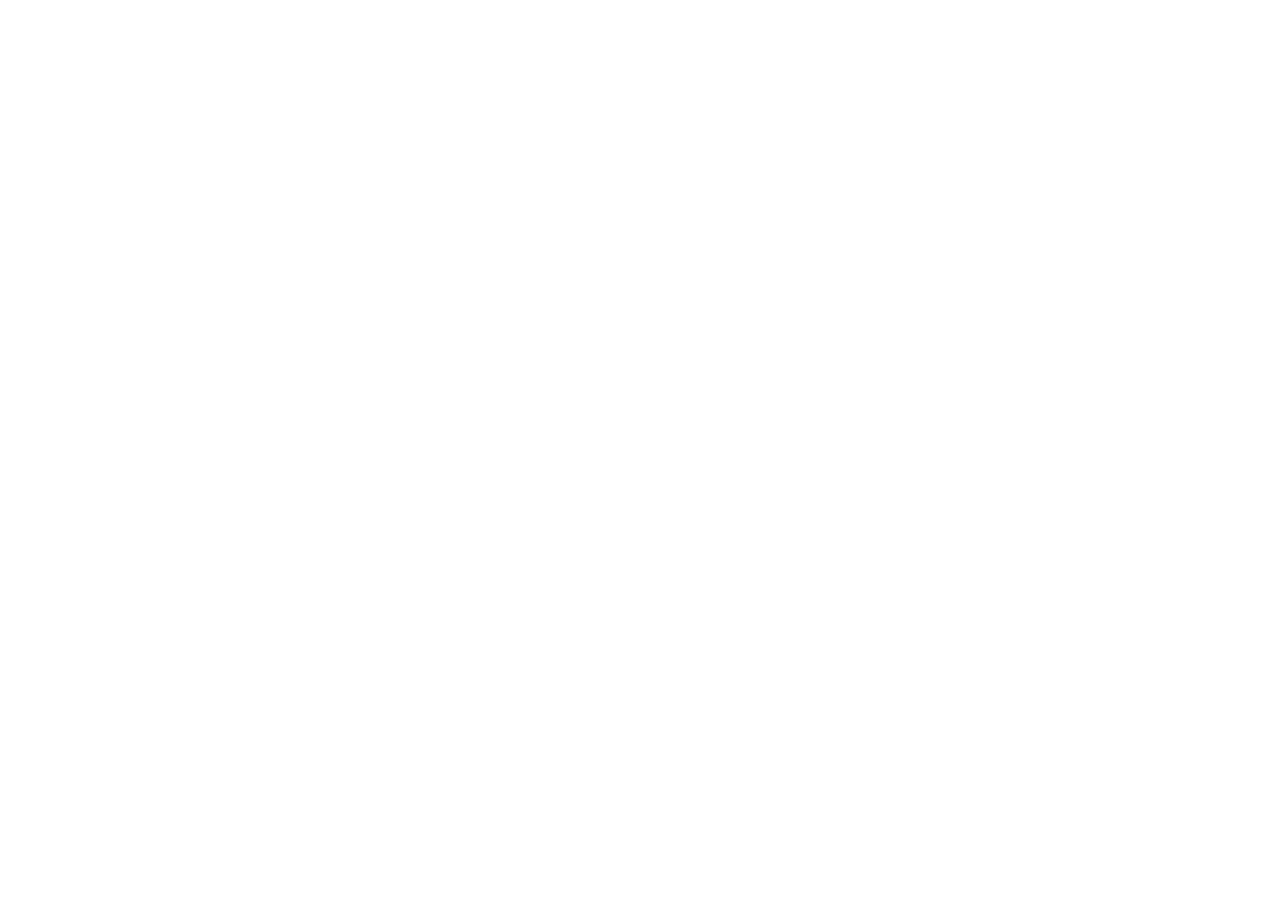
==== index.html @ ab4b112f "scaffolding" ====
<!DOCTYPE html>
<html lang="en">
<head>
    <meta charset="UTF-8">
    <meta http-equiv="X-UA-Compatible" content="IE=edge">
    <meta name="viewport" content="width=device-width, initial-scale=1.0">
    <link rel="stylesheet" href="css/framework.css">
    <link rel="stylesheet" href="css/style.css">
    <title>Griglia</title>
</head>
<body>
    
</body>
</html>
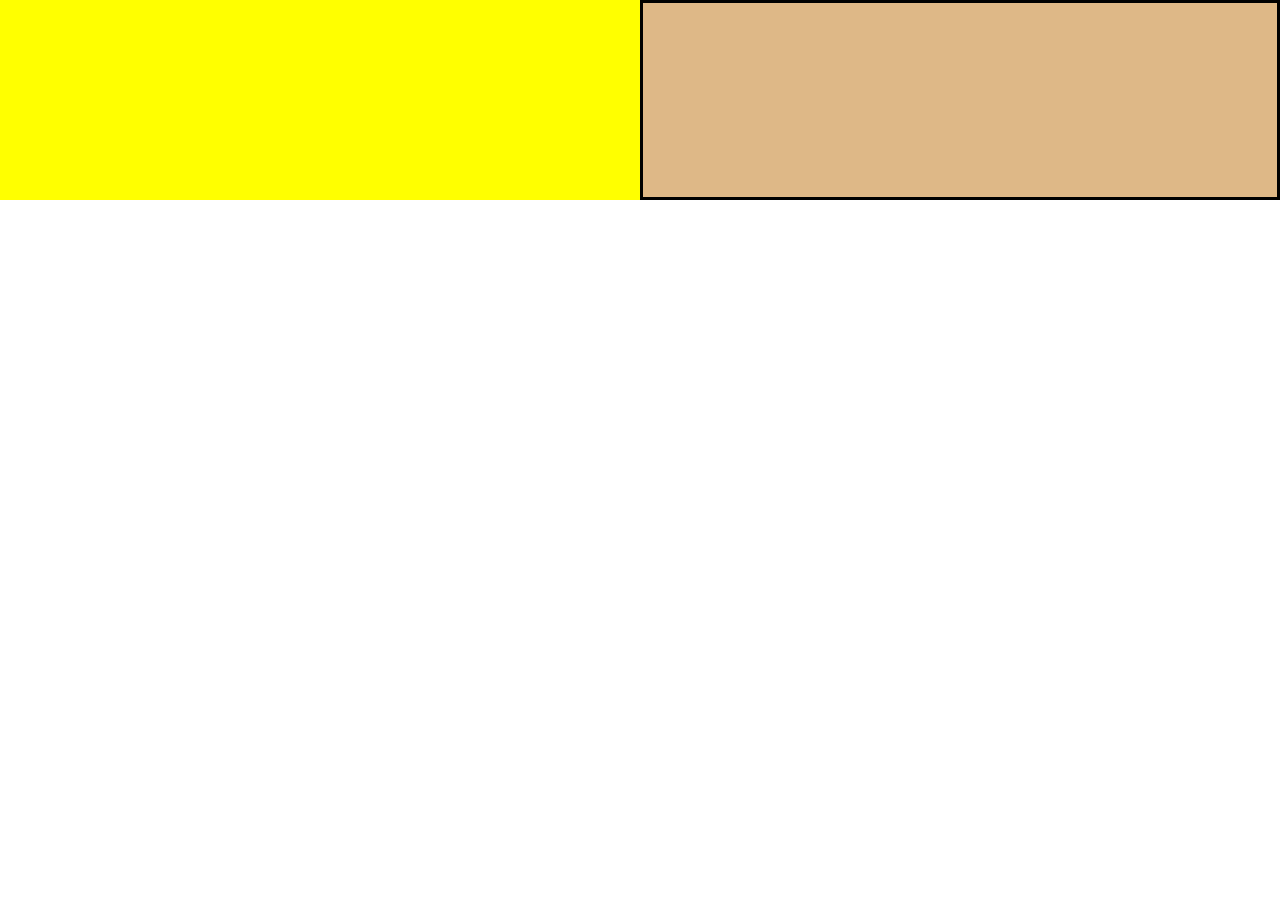
==== commit fa8bc83d: "creato framework" ====
--- a/index.html
+++ b/index.html
@@ -9,6 +9,10 @@
     <title>Griglia</title>
 </head>
 <body>
-    
+   <div class="row">
+       <div class="col-xs-6 mg-left-s-2 mg-left-md-3 mg-left-lg-6">
+           <div class="box"></div>
+       </div>
+   </div>
 </body>
 </html>--- a/css/framework.css
+++ b/css/framework.css
@@ -0,0 +1,481 @@
+/* RESET */
+*{
+    margin: 0;
+    padding: 0;
+    box-sizing: border-box;
+}
+
+/* COMMON */
+.container{
+    max-width: 1170px;
+    margin: 0 auto;
+}
+
+.container-fluid{
+    width: 100%;
+}
+
+.row{
+    display: flex;
+    flex-direction: row;
+    flex-wrap: wrap;
+}
+
+[class*="col-"] {
+    flex-grow: 0;
+    flex-shrink: 0;
+    flex-basis: auto;
+}
+
+.col{
+    flex-grow: 1;
+    flex-shrink: 0;
+    max-width: 100%;
+}
+
+/* COLUMN XS */
+.col-xs-1{
+    flex-basis: calc((100% / 12) * 1);
+    max-width: calc((100% / 12) * 1);
+}
+
+.col-xs-2{
+    flex-basis: calc((100% / 12) * 2);
+    max-width: calc((100% / 12) * 2);
+}
+
+.col-xs-3{
+    flex-basis: calc((100% / 12) * 3);
+    max-width: calc((100% / 12) * 3);
+}
+
+.col-xs-4{
+    flex-basis: calc((100% / 12) * 4);
+    max-width: calc((100% / 12) * 4);
+}
+
+.col-xs-5{
+    flex-basis: calc((100% / 12) * 5);
+    max-width: calc((100% / 12) * 5);
+}
+
+.col-xs-6{
+    flex-basis: calc((100% / 12) * 6);
+    max-width: calc((100% / 12) * 6);
+}
+
+.col-xs-7{
+    flex-basis: calc((100% / 12) * 7);
+    max-width: calc((100% / 12) * 7);
+}
+
+.col-xs-8{
+    flex-basis: calc((100% / 12) * 8);
+    max-width: calc((100% / 12) * 8);
+}
+
+.col-xs-9{
+    flex-basis: calc((100% / 12) * 9);
+    max-width: calc((100% / 12) * 9);
+}
+
+.col-xs-10{
+    flex-basis: calc((100% / 12) * 10);
+    max-width: calc((100% / 12) * 10);
+}
+
+.col-xs-11{
+    flex-basis: calc((100% / 12) * 11);
+    max-width: calc((100% / 12) * 11);
+}
+
+.col-xs-12{
+    flex-basis: calc((100% / 12) * 12);
+    max-width: calc((100% / 12) * 12);
+}
+
+/* MARGIN XS*/
+.mg-left-xs-1{
+    margin-left: calc((100% / 12) * 1);
+}
+
+.mg-left-xs-2{
+    margin-left: calc((100% / 12) * 2);
+}
+
+.mg-left-xs-3{
+    margin-left: calc((100% / 12) * 3);
+}
+
+.mg-left-xs-4{
+    margin-left: calc((100% / 12) * 4);
+}
+
+.mg-left-xs-5{
+    margin-left: calc((100% / 12) * 5);
+}
+
+.mg-left-xs-6{
+    margin-left: calc((100% / 12) * 6);
+}
+
+.mg-left-xs-7{
+    margin-left: calc((100% / 12) * 7);
+}
+
+.mg-left-xs-8{
+    margin-left: calc((100% / 12) * 8);
+}
+
+.mg-left-xs-9{
+    margin-left: calc((100% / 12) * 9);
+}
+
+.mg-left-xs-10{
+    margin-left: calc((100% / 12) * 10);
+}
+
+.mg-left-xs-11{
+    margin-left: calc((100% / 12) * 11);
+}
+
+.mg-left-xs-12{
+    margin-left: calc((100% / 12) * 12);
+}
+
+/* COLUMN S */
+@media all and (min-width: 576px) {
+    .col-s-1{
+        flex-basis: calc((100% / 12) * 1);
+        max-width: calc((100% / 12) * 1);
+    }
+    
+    .col-s-2{
+        flex-basis: calc((100% / 12) * 2);
+        max-width: calc((100% / 12) * 2);
+    }
+    
+    .col-s-3{
+        flex-basis: calc((100% / 12) * 3);
+        max-width: calc((100% / 12) * 3);
+    }
+    
+    .col-s-4{
+        flex-basis: calc((100% / 12) * 4);
+        max-width: calc((100% / 12) * 4);
+    }
+    
+    .col-s-5{
+        flex-basis: calc((100% / 12) * 5);
+        max-width: calc((100% / 12) * 5);
+    }
+    
+    .col-s-6{
+        flex-basis: calc((100% / 12) * 6);
+        max-width: calc((100% / 12) * 6);
+    }
+    
+    .col-s-7{
+        flex-basis: calc((100% / 12) * 7);
+        max-width: calc((100% / 12) * 7);
+    }
+    
+    .col-s-8{
+        flex-basis: calc((100% / 12) * 8);
+        max-width: calc((100% / 12) * 8);
+    }
+    
+    .col-s-9{
+        flex-basis: calc((100% / 12) * 9);
+        max-width: calc((100% / 12) * 9);
+    }
+    
+    .col-s-10{
+        flex-basis: calc((100% / 12) * 10);
+        max-width: calc((100% / 12) * 10);
+    }
+    
+    .col-s-11{
+        flex-basis: calc((100% / 12) * 11);
+        max-width: calc((100% / 12) * 11);
+    }
+    
+    .col-s-12{
+        flex-basis: calc((100% / 12) * 12);
+        max-width: calc((100% / 12) * 12);
+    }
+    
+    /* MARGIN S */
+    .mg-left-s-1{
+        margin-left: calc((100% / 12) * 1);
+    }
+    
+    .mg-left-s-2{
+        margin-left: calc((100% / 12) * 2);
+    }
+    
+    .mg-left-s-3{
+        margin-left: calc((100% / 12) * 3);
+    }
+    
+    .mg-left-s-4{
+        margin-left: calc((100% / 12) * 4);
+    }
+    
+    .mg-left-s-5{
+        margin-left: calc((100% / 12) * 5);
+    }
+    
+    .mg-left-s-6{
+        margin-left: calc((100% / 12) * 6);
+    }
+    
+    .mg-left-s-7{
+        margin-left: calc((100% / 12) * 7);
+    }
+    
+    .mg-left-s-8{
+        margin-left: calc((100% / 12) * 8);
+    }
+    
+    .mg-left-s-9{
+        margin-left: calc((100% / 12) * 9);
+    }
+    
+    .mg-left-s-10{
+        margin-left: calc((100% / 12) * 10);
+    }
+    
+    .mg-left-s-11{
+        margin-left: calc((100% / 12) * 11);
+    }
+    
+    .mg-left-s-12{
+        margin-left: calc((100% / 12) * 12);
+    }
+}
+
+/* COLUMN MD */
+@media all and (min-width: 768px) {
+    .col-md-1{
+        flex-basis: calc((100% / 12) * 1);
+        max-width: calc((100% / 12) * 1);
+    }
+    
+    .col-md-2{
+        flex-basis: calc((100% / 12) * 2);
+        max-width: calc((100% / 12) * 2);
+    }
+    
+    .col-md-3{
+        flex-basis: calc((100% / 12) * 3);
+        max-width: calc((100% / 12) * 3);
+    }
+    
+    .col-md-4{
+        flex-basis: calc((100% / 12) * 4);
+        max-width: calc((100% / 12) * 4);
+    }
+    
+    .col-md-5{
+        flex-basis: calc((100% / 12) * 5);
+        max-width: calc((100% / 12) * 5);
+    }
+    
+    .col-md-6{
+        flex-basis: calc((100% / 12) * 6);
+        max-width: calc((100% / 12) * 6);
+    }
+    
+    .col-md-7{
+        flex-basis: calc((100% / 12) * 7);
+        max-width: calc((100% / 12) * 7);
+    }
+    
+    .col-md-8{
+        flex-basis: calc((100% / 12) * 8);
+        max-width: calc((100% / 12) * 8);
+    }
+    
+    .col-md-9{
+        flex-basis: calc((100% / 12) * 9);
+        max-width: calc((100% / 12) * 9);
+    }
+    
+    .col-md-10{
+        flex-basis: calc((100% / 12) * 10);
+        max-width: calc((100% / 12) * 10);
+    }
+    
+    .col-md-11{
+        flex-basis: calc((100% / 12) * 11);
+        max-width: calc((100% / 12) * 11);
+    }
+    
+    .col-md-12{
+        flex-basis: calc((100% / 12) * 12);
+        max-width: calc((100% / 12) * 12);
+    }
+    
+    /* MARGIN MD */
+    .mg-left-md-1{
+        margin-left: calc((100% / 12) * 1);
+    }
+    
+    .mg-left-md-2{
+        margin-left: calc((100% / 12) * 2);
+    }
+    
+    .mg-left-md-3{
+        margin-left: calc((100% / 12) * 3);
+    }
+    
+    .mg-left-md-4{
+        margin-left: calc((100% / 12) * 4);
+    }
+    
+    .mg-left-md-5{
+        margin-left: calc((100% / 12) * 5);
+    }
+    
+    .mg-left-md-6{
+        margin-left: calc((100% / 12) * 6);
+    }
+    
+    .mg-left-md-7{
+        margin-left: calc((100% / 12) * 7);
+    }
+    
+    .mg-left-md-8{
+        margin-left: calc((100% / 12) * 8);
+    }
+    
+    .mg-left-md-9{
+        margin-left: calc((100% / 12) * 9);
+    }
+    
+    .mg-left-md-10{
+        margin-left: calc((100% / 12) * 10);
+    }
+    
+    .mg-left-md-11{
+        margin-left: calc((100% / 12) * 11);
+    }
+    
+    .mg-left-md-12{
+        margin-left: calc((100% / 12) * 12);
+    }
+}
+
+/* COLUMN LG */
+@media all and (min-width: 992px) {
+    .col-lg-1{
+        flex-basis: calc((100% / 12) * 1);
+        max-width: calc((100% / 12) * 1);
+    }
+    
+    .col-lg-2{
+        flex-basis: calc((100% / 12) * 2);
+        max-width: calc((100% / 12) * 2);
+    }
+    
+    .col-lg-3{
+        flex-basis: calc((100% / 12) * 3);
+        max-width: calc((100% / 12) * 3);
+    }
+    
+    .col-lg-4{
+        flex-basis: calc((100% / 12) * 4);
+        max-width: calc((100% / 12) * 4);
+    }
+    
+    .col-lg-5{
+        flex-basis: calc((100% / 12) * 5);
+        max-width: calc((100% / 12) * 5);
+    }
+    
+    .col-lg-6{
+        flex-basis: calc((100% / 12) * 6);
+        max-width: calc((100% / 12) * 6);
+    }
+    
+    .col-lg-7{
+        flex-basis: calc((100% / 12) * 7);
+        max-width: calc((100% / 12) * 7);
+    }
+    
+    .col-lg-8{
+        flex-basis: calc((100% / 12) * 8);
+        max-width: calc((100% / 12) * 8);
+    }
+    
+    .col-lg-9{
+        flex-basis: calc((100% / 12) * 9);
+        max-width: calc((100% / 12) * 9);
+    }
+    
+    .col-lg-10{
+        flex-basis: calc((100% / 12) * 10);
+        max-width: calc((100% / 12) * 10);
+    }
+    
+    .col-lg-11{
+        flex-basis: calc((100% / 12) * 11);
+        max-width: calc((100% / 12) * 11);
+    }
+    
+    .col-lg-12{
+        flex-basis: calc((100% / 12) * 12);
+        max-width: calc((100% / 12) * 12);
+    }
+    
+    /* MARGIN LG */
+    .mg-left-lg-1{
+        margin-left: calc((100% / 12) * 1);
+    }
+    
+    .mg-left-lg-2{
+        margin-left: calc((100% / 12) * 2);
+    }
+    
+    .mg-left-lg-3{
+        margin-left: calc((100% / 12) * 3);
+    }
+    
+    .mg-left-lg-4{
+        margin-left: calc((100% / 12) * 4);
+    }
+    
+    .mg-left-lg-5{
+        margin-left: calc((100% / 12) * 5);
+    }
+    
+    .mg-left-lg-6{
+        margin-left: calc((100% / 12) * 6);
+    }
+    
+    .mg-left-lg-7{
+        margin-left: calc((100% / 12) * 7);
+    }
+    
+    .mg-left-lg-8{
+        margin-left: calc((100% / 12) * 8);
+    }
+    
+    .mg-left-lg-9{
+        margin-left: calc((100% / 12) * 9);
+    }
+    
+    .mg-left-lg-10{
+        margin-left: calc((100% / 12) * 10);
+    }
+    
+    .mg-left-lg-11{
+        margin-left: calc((100% / 12) * 11);
+    }
+    
+    .mg-left-lg-12{
+        margin-left: calc((100% / 12) * 12);
+    }
+}
+
--- a/css/style.css
+++ b/css/style.css
@@ -0,0 +1,10 @@
+.row{
+    background-color: yellow;
+}
+
+.box{
+    width: 100%;
+    height: 200px;
+    background-color: burlywood;
+    border: 3px solid black;
+}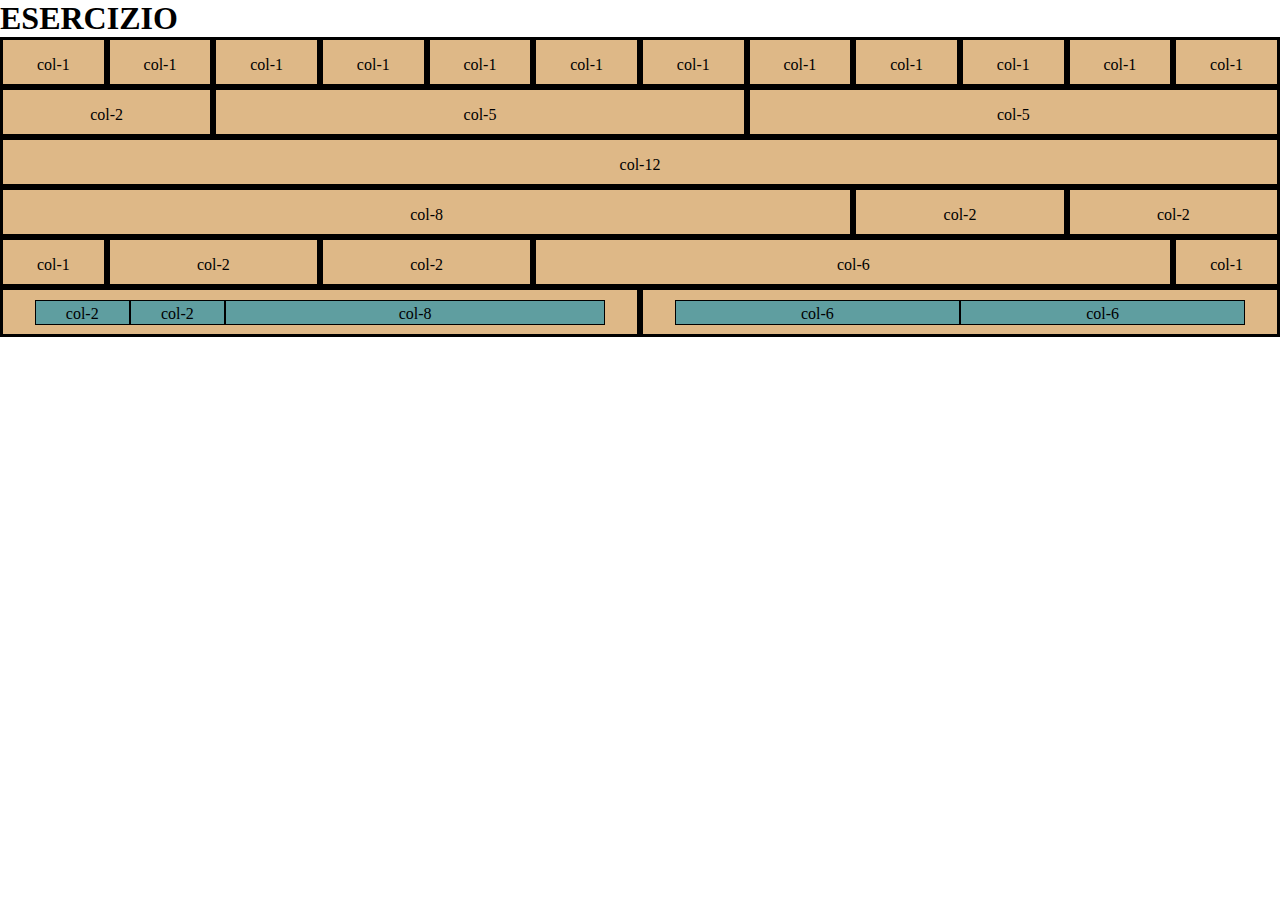
==== commit 9a3eb71d: "impostato layout prima ssection" ====
--- a/index.html
+++ b/index.html
@@ -9,10 +9,161 @@
     <title>Griglia</title>
 </head>
 <body>
-   <div class="row">
-       <div class="col-xs-6 mg-left-s-2 mg-left-md-3 mg-left-lg-6">
-           <div class="box"></div>
-       </div>
-   </div>
+   
+    <!-- TITLE -->
+    <header>
+        <h1>ESERCIZIO</h1>
+    </header>
+
+    <!-- COLUMN -->
+    <main>
+        <section>
+
+            <!-- row 1 -->
+            <div class="row">
+                <div class="col-xs-1">
+                    <div class="box">col-1</div>
+                </div>
+
+                <div class="col-xs-1">
+                    <div class="box">col-1</div>
+                </div>
+
+                <div class="col-xs-1">
+                    <div class="box">col-1</div>
+                </div>
+
+                <div class="col-xs-1">
+                    <div class="box">col-1</div>
+                </div>
+
+                <div class="col-xs-1">
+                    <div class="box">col-1</div>
+                </div>
+
+                <div class="col-xs-1">
+                    <div class="box">col-1</div>
+                </div>
+
+                <div class="col-xs-1">
+                    <div class="box">col-1</div>
+                </div>
+
+                <div class="col-xs-1">
+                    <div class="box">col-1</div>
+                </div>
+
+                <div class="col-xs-1">
+                    <div class="box">col-1</div>
+                </div>
+
+                <div class="col-xs-1">
+                    <div class="box">col-1</div>
+                </div>
+
+                <div class="col-xs-1">
+                    <div class="box">col-1</div>
+                </div>
+
+                <div class="col-xs-1">
+                    <div class="box">col-1</div>
+                </div>
+            </div>
+            <!-- /row 1 -->
+
+            <!-- row 2 -->
+            <div class="row">
+                <div class="col-xs-2">
+                    <div class="box">col-2</div>
+                </div>
+                <div class="col-xs-5">
+                    <div class="box">col-5</div>
+                </div>
+                <div class="col-xs-5">
+                    <div class="box">col-5</div>
+                </div>
+            </div>
+            <!-- /row 2 -->
+
+            <!-- row 3 -->
+            <div class="row">
+                <div class="col-xs-12">
+                    <div class="box">col-12</div>
+                </div>
+            </div>
+            <!-- /row 3 -->
+
+            <!-- row 4 -->
+            <div class="row">
+                <div class="col-xs-8">
+                    <div class="box">col-8</div>
+                </div>
+                <div class="col-xs-2">
+                    <div class="box">col-2</div>
+                </div>
+                <div class="col-xs-2">
+                    <div class="box">col-2</div>
+                </div>
+            </div>
+            <!-- /row 4 -->
+
+            <!-- row 5 -->
+            <div class="row">
+                <div class="col-xs-1">
+                    <div class="box">col-1</div>
+                </div>
+                <div class="col-xs-2">
+                    <div class="box">col-2</div>
+                </div>
+                <div class="col-xs-2">
+                    <div class="box">col-2</div>
+                </div>
+                <div class="col-xs-6">
+                    <div class="box">col-6</div>
+                </div>
+                <div class="col-xs-1">
+                    <div class="box">col-1</div>
+                </div>
+            </div>
+            <!-- /row 5 -->
+
+            <!-- row 6 -->
+            <div class="row">
+                <div class="col-xs-6">
+                    <div class="box">
+                        <div class="wrapper">
+                            <div class="row">
+                                <div class="col-xs-2">
+                                    <div class="box-in">col-2</div>
+                                </div>
+                                <div class="col-xs-2">
+                                    <div class="box-in">col-2</div>
+                                </div>
+                                <div class="col-xs-8">
+                                    <div class="box-in">col-8</div>
+                                </div>
+                            </div>
+                        </div>
+                    </div>
+                </div>
+                <div class="col-xs-6">
+                    <div class="box">
+                        <div class="wrapper">
+                            <div class="row">
+                                <div class="col-xs-6">
+                                    <div class="box-in">col-6</div>
+                                </div>
+                                <div class="col-xs-6">
+                                    <div class="box-in">col-6</div>
+                                </div>
+                            </div>
+                        </div>
+                    </div>
+                </div>
+            </div>
+            <!-- /row 6 -->
+
+        </section>
+    </main>
 </body>
 </html>--- a/css/style.css
+++ b/css/style.css
@@ -1,10 +1,26 @@
-.row{
+/* .row{
     background-color: yellow;
-}
+} */
 
 .box{
     width: 100%;
-    height: 200px;
+    height: 50px;
     background-color: burlywood;
     border: 3px solid black;
+    line-height: 50px;
+    text-align: center;
+}    
+
+.box-in{
+    background-color: cadetblue;
+    border: 1px solid black;
+    height: 25px;
+    line-height: 25px;
+    text-align: center;
+    margin-top: 10px;
+}
+
+.wrapper{
+    width: 90%;
+    margin: 0 auto;
 }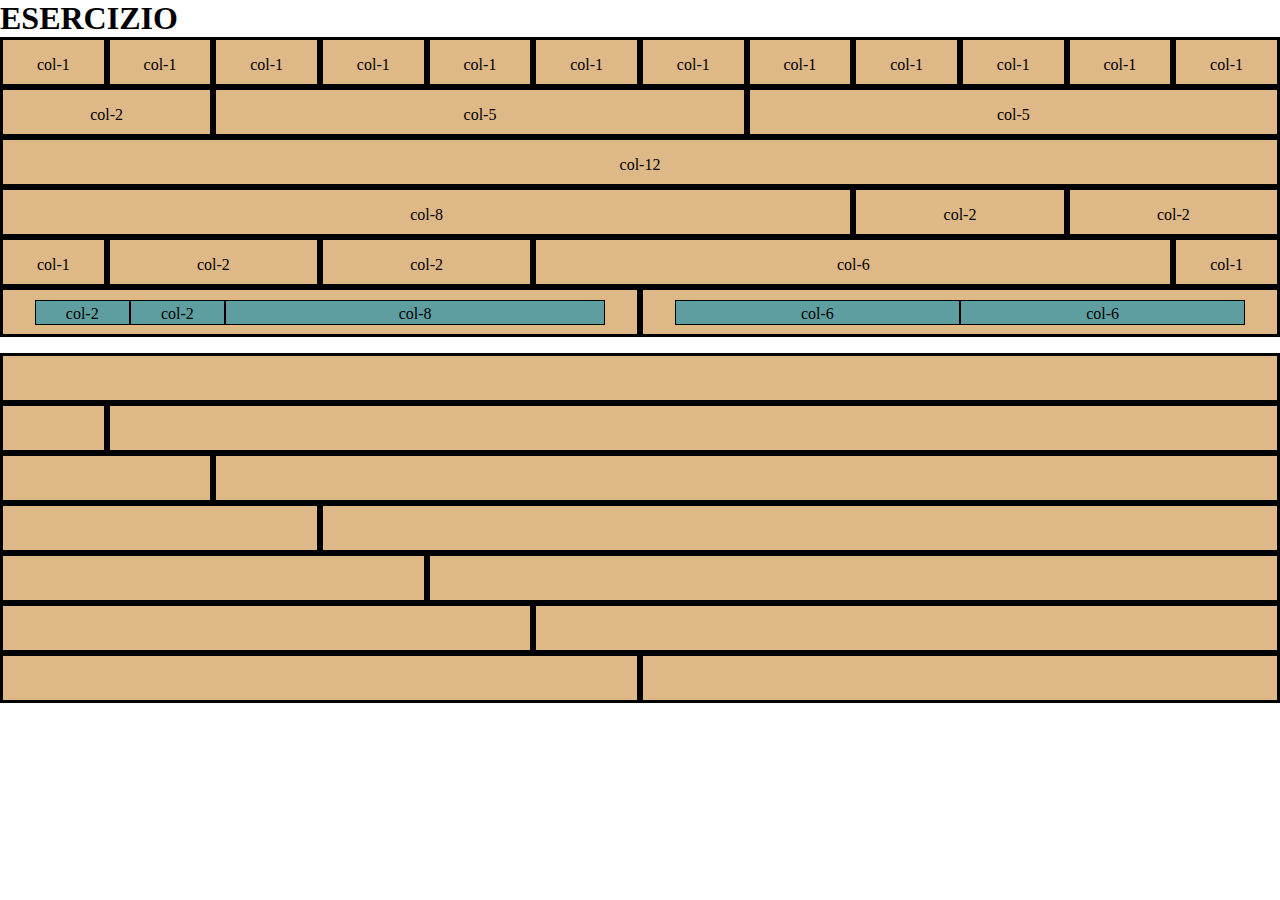
==== commit 94057172: "creato layout section 2" ====
--- a/index.html
+++ b/index.html
@@ -164,6 +164,83 @@
             <!-- /row 6 -->
 
         </section>
+
+        <section class="sect-2">
+
+            <!-- row 1 -->
+            <div class="row">
+                <div class="col-xs-12">
+                    <div class="box"></div>
+                </div>
+            </div>
+            <!-- /row 1 -->
+
+            <!-- row 2 -->
+            <div class="row">
+                <div class="col-xs-1">
+                    <div class="box"></div>
+                </div>
+                <div class="col-xs-11">
+                    <div class="box"></div>
+                </div>
+            </div>
+            <!-- /row 2 -->
+
+            <!-- row 3 -->
+            <div class="row">
+                <div class="col-xs-2">
+                    <div class="box"></div>
+                </div>
+                <div class="col-xs-10">
+                    <div class="box"></div>
+                </div>
+            </div>
+            <!-- /row 3 -->
+
+            <!-- row 4 -->
+            <div class="row">
+                <div class="col-xs-3">
+                    <div class="box"></div>
+                </div>
+                <div class="col-xs-9">
+                    <div class="box"></div>
+                </div>
+            </div>
+            <!-- /row 4 -->
+
+            <!-- row 5 -->
+            <div class="row">
+                <div class="col-xs-4">
+                    <div class="box"></div>
+                </div>
+                <div class="col-xs-8">
+                    <div class="box"></div>
+                </div>
+            </div>
+            <!-- /row 5 -->
+
+            <!-- row 6 -->
+            <div class="row">
+                <div class="col-xs-5">
+                    <div class="box"></div>
+                </div>
+                <div class="col-xs-7">
+                    <div class="box"></div>
+                </div>
+            </div>
+            <!-- /row 6 -->
+
+            <!-- row 7 -->
+            <div class="row">
+                <div class="col-xs-6">
+                    <div class="box"></div>
+                </div>
+                <div class="col-xs-6">
+                    <div class="box"></div>
+                </div>
+            </div>
+            <!-- /row 7 -->
+        </section>
     </main>
 </body>
 </html>--- a/css/style.css
+++ b/css/style.css
@@ -9,7 +9,14 @@
     border: 3px solid black;
     line-height: 50px;
     text-align: center;
-}    
+}  
+
+/* row-6 */
+
+.wrapper{
+    width: 90%;
+    margin: 0 auto;
+}
 
 .box-in{
     background-color: cadetblue;
@@ -20,7 +27,8 @@
     margin-top: 10px;
 }
 
-.wrapper{
-    width: 90%;
-    margin: 0 auto;
+/* section-2 */
+
+.sect-2{
+    margin-top: 1em;
 }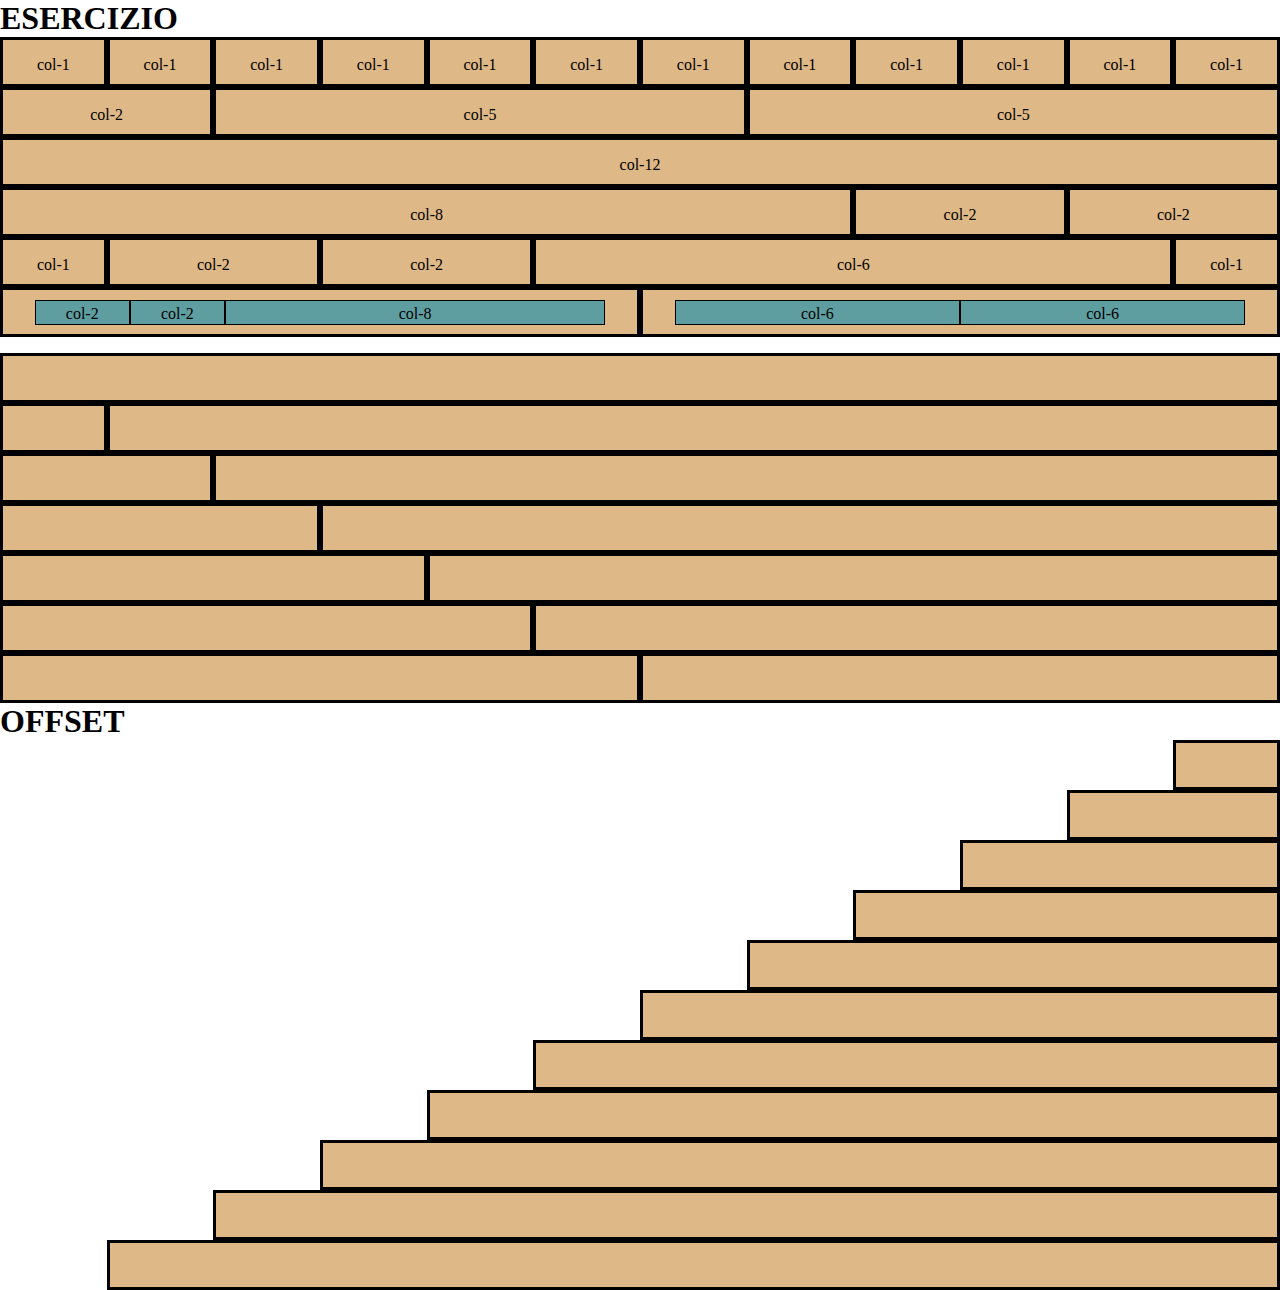
==== commit ec917734: "impostato layout section 3" ====
--- a/index.html
+++ b/index.html
@@ -241,6 +241,76 @@
             </div>
             <!-- /row 7 -->
         </section>
+
+        <h1>OFFSET</h1>
+
+        <section>
+            <!-- row 1 -->
+            <div class="row">
+                <div class="col-xs-1 box mg-left-xs-11"></div>
+            </div>
+            <!-- /row 1 -->
+
+            <!-- row 2 -->
+            <div class="row">
+                <div class="col-xs-2 box mg-left-xs-10"></div>
+            </div>
+            <!-- /row 2 -->
+
+            <!-- row 3 -->
+            <div class="row">
+                <div class="col-xs-3 box mg-left-xs-9"></div>
+            </div>
+            <!-- /row 3 -->
+
+            <!-- row 4 -->
+            <div class="row">
+                <div class="col-xs-4 box mg-left-xs-8"></div>
+            </div>
+            <!-- /row 4 -->
+
+            <!-- row 5 -->
+            <div class="row">
+                <div class="col-xs-5 box mg-left-xs-7"></div>
+            </div>
+            <!-- /row 5 -->
+
+            <!-- row 6 -->
+            <div class="row">
+                <div class="col-xs-6 box mg-left-xs-6"></div>
+            </div>
+            <!-- /row 6 -->
+
+            <!-- row 7 -->
+            <div class="row">
+                <div class="col-xs-7 box mg-left-xs-5"></div>
+            </div>
+            <!-- /row 7 -->
+
+            <!-- row 8 -->
+            <div class="row">
+                <div class="col-xs-8 box mg-left-xs-4"></div>
+            </div>
+            <!-- /row 8 -->
+
+            <!-- row 9 -->
+            <div class="row">
+                <div class="col-xs-9 box mg-left-xs-3"></div>
+            </div>
+            <!-- /row 9 -->
+
+            <!-- row 10 -->
+            <div class="row">
+                <div class="col-xs-10 box mg-left-xs-2"></div>
+            </div>
+            <!-- /row 10 -->
+
+            <!-- row 11 -->
+            <div class="row">
+                <div class="col-xs-11 box mg-left-xs-1"></div>
+            </div>
+            <!-- /row 11 -->
+        </section>
     </main>
 </body>
 </html>